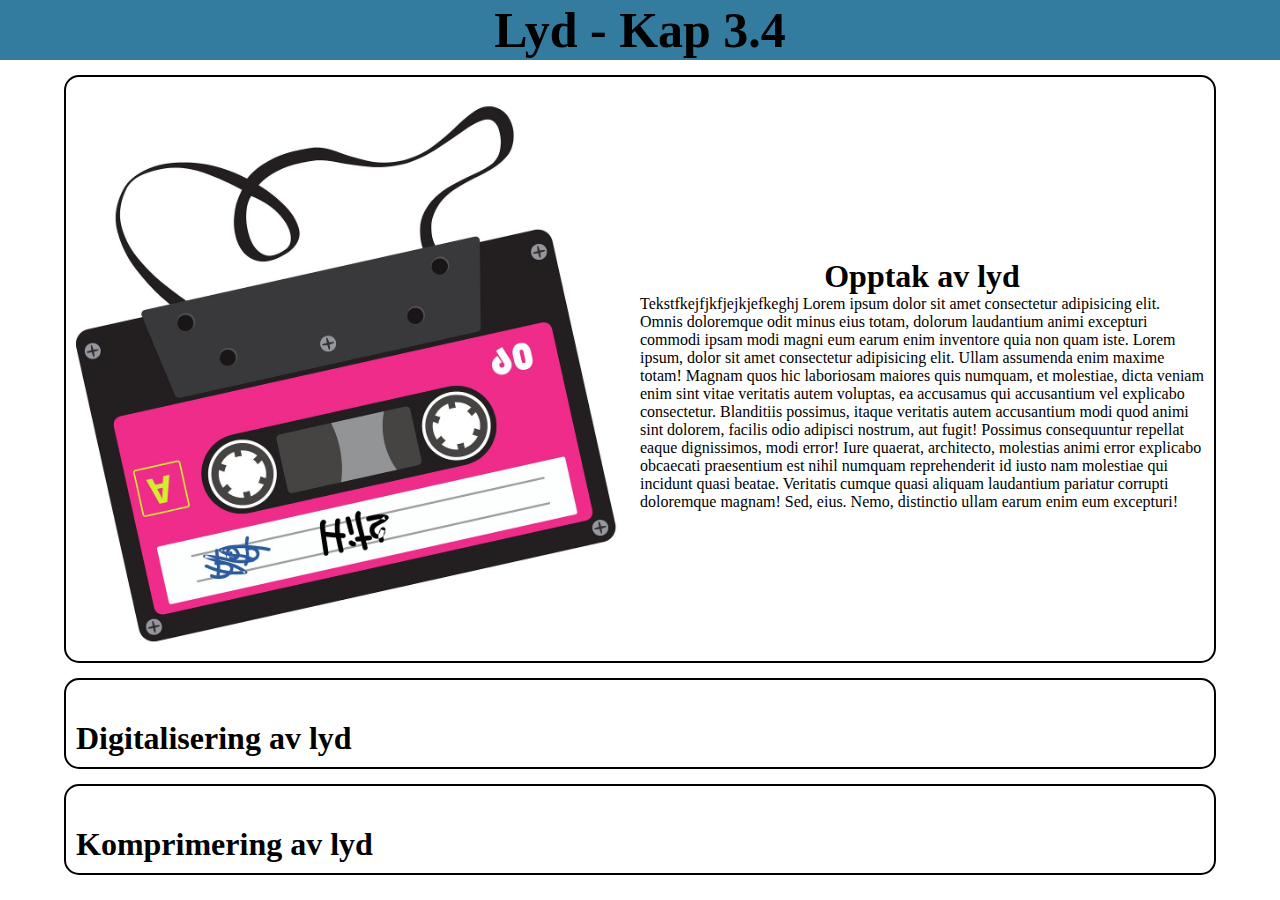
==== index.html @ 604af2bd "hei" ====
<!DOCTYPE html>
<html lang="en">

<head>
    <meta charset="UTF-8">
    <meta name="viewport" content="width=device-width, initial-scale=1.0">
    <title>Lyd-forside</title>
    <link rel="stylesheet" href="style.css">
</head>

<body>
    <div class="overskrift">
        <h1>Lyd - Kap 3.4</h1>
    </div>
    <section>
        <img src="bilder/kasett.jpg" alt="kasett" style="width: 50%;">
        <div>
            <h1 class="underoverskrift">Opptak av lyd</h1>
            <p>Tekstfkejfjkfjejkjefkeghj
                Lorem ipsum dolor sit amet consectetur adipisicing elit. Omnis doloremque odit minus eius totam, dolorum laudantium animi excepturi commodi ipsam modi magni eum earum enim inventore quia non quam iste.
                Lorem ipsum, dolor sit amet consectetur adipisicing elit. Ullam assumenda enim maxime totam! Magnam quos hic laboriosam maiores quis numquam, et molestiae, dicta veniam enim sint vitae veritatis autem voluptas, ea accusamus qui accusantium vel explicabo consectetur. Blanditiis possimus, itaque veritatis autem accusantium modi quod animi sint dolorem, facilis odio adipisci nostrum, aut fugit! Possimus consequuntur repellat eaque dignissimos, modi error! Iure quaerat, architecto, molestias animi error explicabo obcaecati praesentium est nihil numquam reprehenderit id iusto nam molestiae qui incidunt quasi beatae. Veritatis cumque quasi aliquam laudantium pariatur corrupti doloremque magnam! Sed, eius. Nemo, distinctio ullam earum enim eum excepturi!
            </p>
            
        </div> 
    </section>

    <section>
        <h1 class="underoverskrift">Digitalisering av lyd</h1>
        
    </section>

    <section>
        <h1 class="underoverskrift">Komprimering av lyd</h1>

    </section>

</html>
---- style.css ----
* {
    padding: 0;
    margin: 0;
    box-sizing: border-box;
}

img {
    width: 100%;
}

:root {
    --MørkGrønn--: #214E34;
    --Grønn--: #A1CDA8;
    --LysGrønn--: #B5DFCA;
    --VeldigLysGrønn--: #C5E7E2;
    --Blå--: #337CA0;
}

.overskrift {
    background-color: var(--Blå--);
    text-align: center;
    padding: 1px;
    margin: 0;
    font-size: 25px;
}

.container>div{
    border: 1px solid black;
    background-color: aliceblue;
    height: 100px;
}

.container{
    display: grid;
    grid-template-columns: 200px 400px 400px;
    justify-content: center;
    gap: 50px;
    margin-top: 80px;
}

h1{
    text-align: center;
}

#boks1, #boks2, #boks3{
    padding-bottom: 300px;
}

#boks1{
    grid-column: 1/4;
}

#boks2{
    grid-column: 1/4;
    grid-row: 2;
}

#boks3{
    grid-column: 1/4;
    grid-row: 3;
}

.underoverskrift{
    margin-top: 30px;
}

section{
    border: solid black 2px;
    width: 90%;
    margin:15px auto;
    border-radius: 15px;
    display: flex;
    align-items: center;
    padding: 10px;

}

@media (width<600px){
    .container{
        display: grid;
        grid-template-columns: 100px 100px 100px;
        justify-content: center;
    }
}
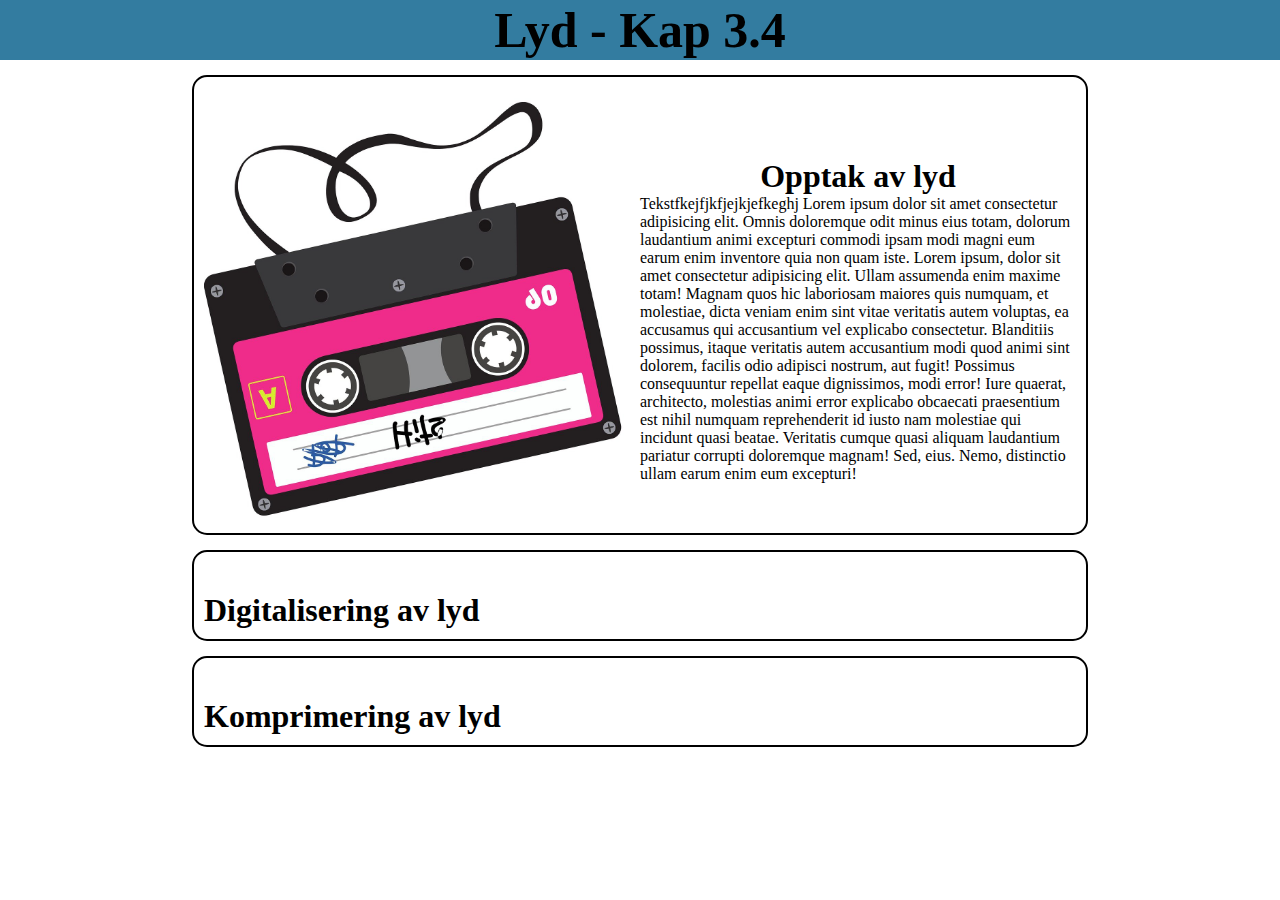
==== commit b7738966: "Merge branch 'main' of https://github.com/jsblume007/3.4-lyd" ====
--- a/index.html
+++ b/index.html
@@ -6,6 +6,7 @@
     <meta name="viewport" content="width=device-width, initial-scale=1.0">
     <title>Lyd-forside</title>
     <link rel="stylesheet" href="style.css">
+    <link rel="stylesheet" href="index1.css">
 </head>
 
 <body>
--- a/style.css
+++ b/style.css
@@ -41,45 +41,3 @@
 h1{
     text-align: center;
 }
-
-#boks1, #boks2, #boks3{
-    padding-bottom: 300px;
-}
-
-#boks1{
-    grid-column: 1/4;
-}
-
-#boks2{
-    grid-column: 1/4;
-    grid-row: 2;
-}
-
-#boks3{
-    grid-column: 1/4;
-    grid-row: 3;
-}
-
-.underoverskrift{
-    margin-top: 30px;
-}
-
-section{
-    border: solid black 2px;
-    width: 90%;
-    margin:15px auto;
-    border-radius: 15px;
-    display: flex;
-    align-items: center;
-    padding: 10px;
-
-}
-
-@media (width<600px){
-    .container{
-        display: grid;
-        grid-template-columns: 100px 100px 100px;
-        justify-content: center;
-    }
-}
-
--- a/index1.css
+++ b/index1.css
@@ -0,0 +1,40 @@
+#boks1, #boks2, #boks3{
+    padding-bottom: 300px;
+}
+
+#boks1{
+    grid-column: 1/4;
+}
+
+#boks2{
+    grid-column: 1/4;
+    grid-row: 2;
+}
+
+#boks3{
+    grid-column: 1/4;
+    grid-row: 3;
+}
+
+.underoverskrift{
+    margin-top: 30px;
+}
+
+section{
+    border: solid black 2px;
+    width: 70%;
+    margin:15px auto;
+    border-radius: 15px;
+    display: flex;
+    align-items: center;
+    padding: 10px;
+
+}
+
+@media (width<600px){
+    .container{
+        display: grid;
+        grid-template-columns: 100px 100px 100px;
+        justify-content: center;
+    }
+}
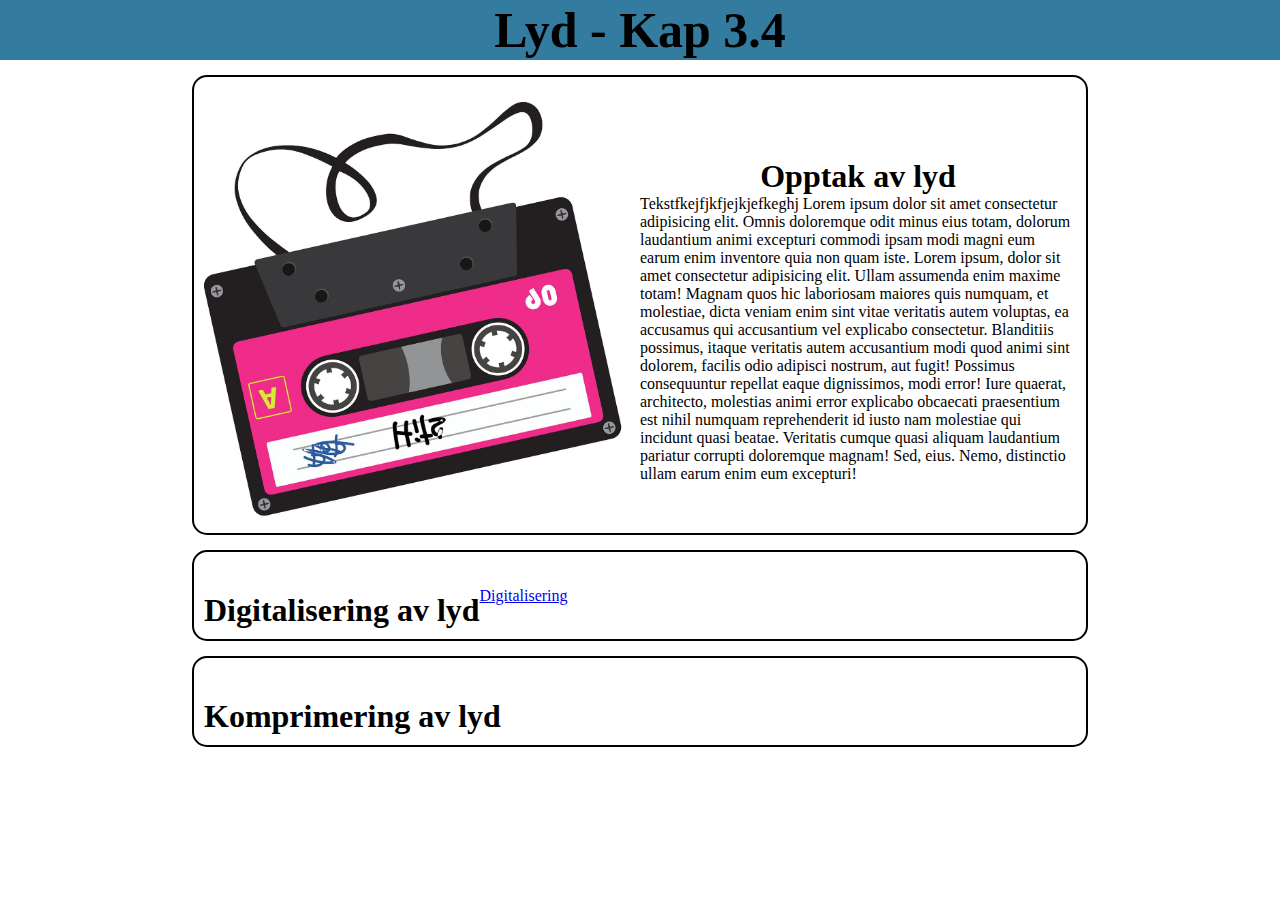
==== commit e5c9a114: "Update index.html" ====
--- a/index.html
+++ b/index.html
@@ -27,6 +27,7 @@
 
     <section>
         <h1 class="underoverskrift">Digitalisering av lyd</h1>
+        <p><a href="digitalisering.html">Digitalisering</a></p>
         
     </section>
 
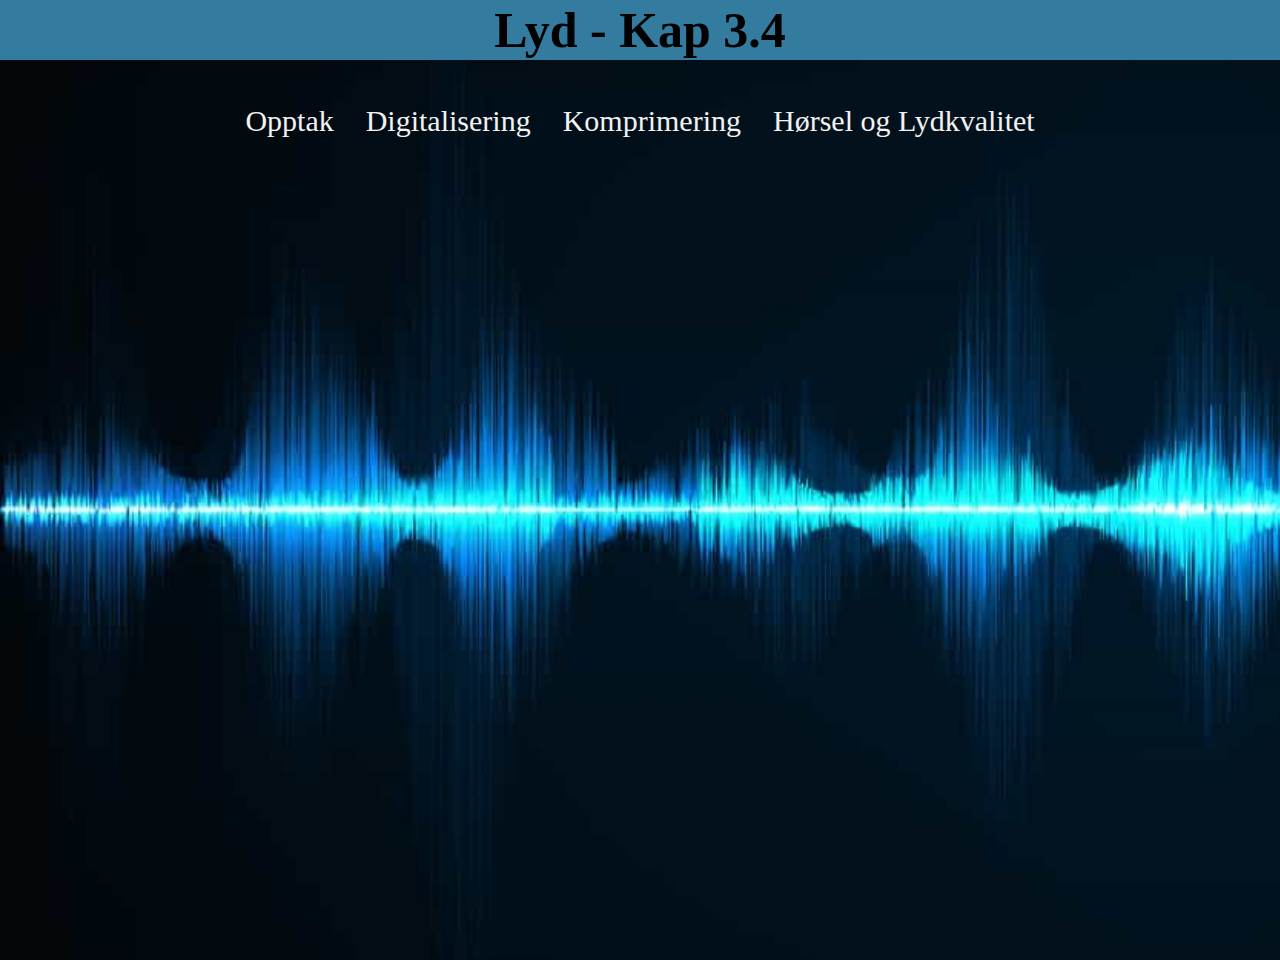
==== commit 511b95d8: "Mye nytt, mye fett" ====
--- a/index.html
+++ b/index.html
@@ -13,7 +13,35 @@
     <div class="overskrift">
         <h1>Lyd - Kap 3.4</h1>
     </div>
-    <section>
+
+    <div class="bakgrunn">
+        <div class="navi">
+            <div class="navidiv">
+                <a href="opptak.html">
+                    <p>Opptak</p>
+                </a>
+            </div>
+            <div class="navidiv">
+                <a href="digitalisering.html">
+                    <p>Digitalisering</p>
+                </a>
+            </div>
+            <div class="navidiv">
+                <a href="komprimering.html">
+                    <p>Komprimering</p>
+                </a>
+            </div>
+            <div class="navidiv">
+                <a href="hørsel.html">
+                    <p>Hørsel og Lydkvalitet</p>
+                </a>
+            </div>
+        </div>
+    </div>
+
+
+
+    <!--<section>
         <img src="bilder/kasett.jpg" alt="kasett" style="width: 50%;">
         <div>
             <h1 class="underoverskrift">Opptak av lyd</h1>
@@ -36,4 +64,5 @@
 
     </section>
 
-</html>+</html>-->
+
--- a/index1.css
+++ b/index1.css
@@ -1,3 +1,27 @@
+.bakgrunn{
+    background-image: url("bilder/baklyd.jpeg");
+    height: 100vh;
+    background-size: cover;
+}
+
+.navi{
+    display: flex;
+    justify-content: center;
+    padding-top: 30px;
+}
+
+.navidiv{
+    text-align: center;
+    padding: 14px 16px;
+    text-decoration: none;
+    font-size: 30px;
+}
+
+a{
+    color: #f2f2f2;
+    text-decoration: auto;
+}
+
 #boks1, #boks2, #boks3{
     padding-bottom: 300px;
 }
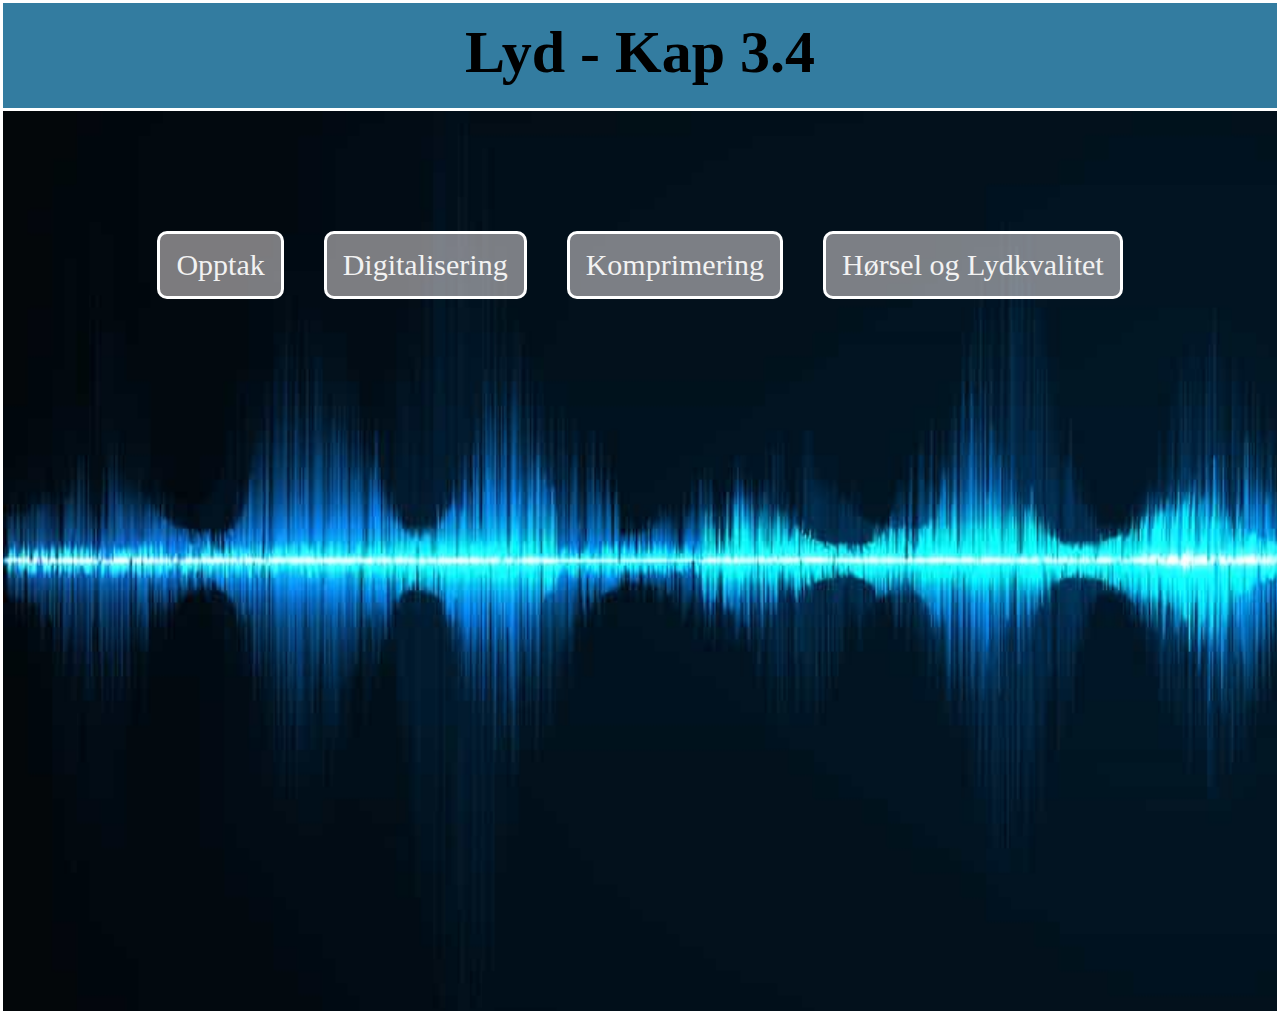
==== commit 7227f5b8: "Liten endring til" ====
--- a/index.html
+++ b/index.html
@@ -37,32 +37,4 @@
                 </a>
             </div>
         </div>
-    </div>
-
-
-
-    <!--<section>
-        <img src="bilder/kasett.jpg" alt="kasett" style="width: 50%;">
-        <div>
-            <h1 class="underoverskrift">Opptak av lyd</h1>
-            <p>Tekstfkejfjkfjejkjefkeghj
-                Lorem ipsum dolor sit amet consectetur adipisicing elit. Omnis doloremque odit minus eius totam, dolorum laudantium animi excepturi commodi ipsam modi magni eum earum enim inventore quia non quam iste.
-                Lorem ipsum, dolor sit amet consectetur adipisicing elit. Ullam assumenda enim maxime totam! Magnam quos hic laboriosam maiores quis numquam, et molestiae, dicta veniam enim sint vitae veritatis autem voluptas, ea accusamus qui accusantium vel explicabo consectetur. Blanditiis possimus, itaque veritatis autem accusantium modi quod animi sint dolorem, facilis odio adipisci nostrum, aut fugit! Possimus consequuntur repellat eaque dignissimos, modi error! Iure quaerat, architecto, molestias animi error explicabo obcaecati praesentium est nihil numquam reprehenderit id iusto nam molestiae qui incidunt quasi beatae. Veritatis cumque quasi aliquam laudantium pariatur corrupti doloremque magnam! Sed, eius. Nemo, distinctio ullam earum enim eum excepturi!
-            </p>
-            
-        </div> 
-    </section>
-
-    <section>
-        <h1 class="underoverskrift">Digitalisering av lyd</h1>
-        <p><a href="digitalisering.html">Digitalisering</a></p>
-        
-    </section>
-
-    <section>
-        <h1 class="underoverskrift">Komprimering av lyd</h1>
-
-    </section>
-
-</html>-->
-
+    </div>--- a/style.css
+++ b/style.css
@@ -21,7 +21,8 @@
     text-align: center;
     padding: 1px;
     margin: 0;
-    font-size: 25px;
+    font-size: 30px;
+    font-family: serif;
 }
 
 .container>div{
--- a/index1.css
+++ b/index1.css
@@ -1,53 +1,74 @@
-.bakgrunn{
+.bakgrunn {
     background-image: url("bilder/baklyd.jpeg");
     height: 100vh;
     background-size: cover;
 }
 
-.navi{
+.overskrift {
+    height: 12vh;
+    padding-top: 15px;
+    border-bottom: solid white 3px;
+}
+
+.navi {
     display: flex;
     justify-content: center;
-    padding-top: 30px;
+    padding-top: 100px;
 }
 
-.navidiv{
+.navidiv {
     text-align: center;
     padding: 14px 16px;
     text-decoration: none;
     font-size: 30px;
+    background-color: rgba(246, 238, 238, 0.5);
+    margin: 20px;
+    border-radius: 10px;
+    border: solid white;
 }
 
-a{
+body {
+    border: solid white 3px;
+}
+
+a {
     color: #f2f2f2;
     text-decoration: auto;
 }
 
-#boks1, #boks2, #boks3{
+.navidiv:hover {
+    color: darkgrey;
+    background-color: darkgray;
+}
+
+#boks1,
+#boks2,
+#boks3 {
     padding-bottom: 300px;
 }
 
-#boks1{
+#boks1 {
     grid-column: 1/4;
 }
 
-#boks2{
+#boks2 {
     grid-column: 1/4;
     grid-row: 2;
 }
 
-#boks3{
+#boks3 {
     grid-column: 1/4;
     grid-row: 3;
 }
 
-.underoverskrift{
+.underoverskrift {
     margin-top: 30px;
 }
 
-section{
+section {
     border: solid black 2px;
     width: 70%;
-    margin:15px auto;
+    margin: 15px auto;
     border-radius: 15px;
     display: flex;
     align-items: center;
@@ -55,10 +76,14 @@
 
 }
 
-@media (width<600px){
-    .container{
-        display: grid;
-        grid-template-columns: 100px 100px 100px;
-        justify-content: center;
+@media (width<1000px) {
+    .navi {
+        display: flex;
+        flex-direction: column;
+        align-items: center;
     }
-}
+
+    .navidiv {
+        width: 300px;
+    }
+}